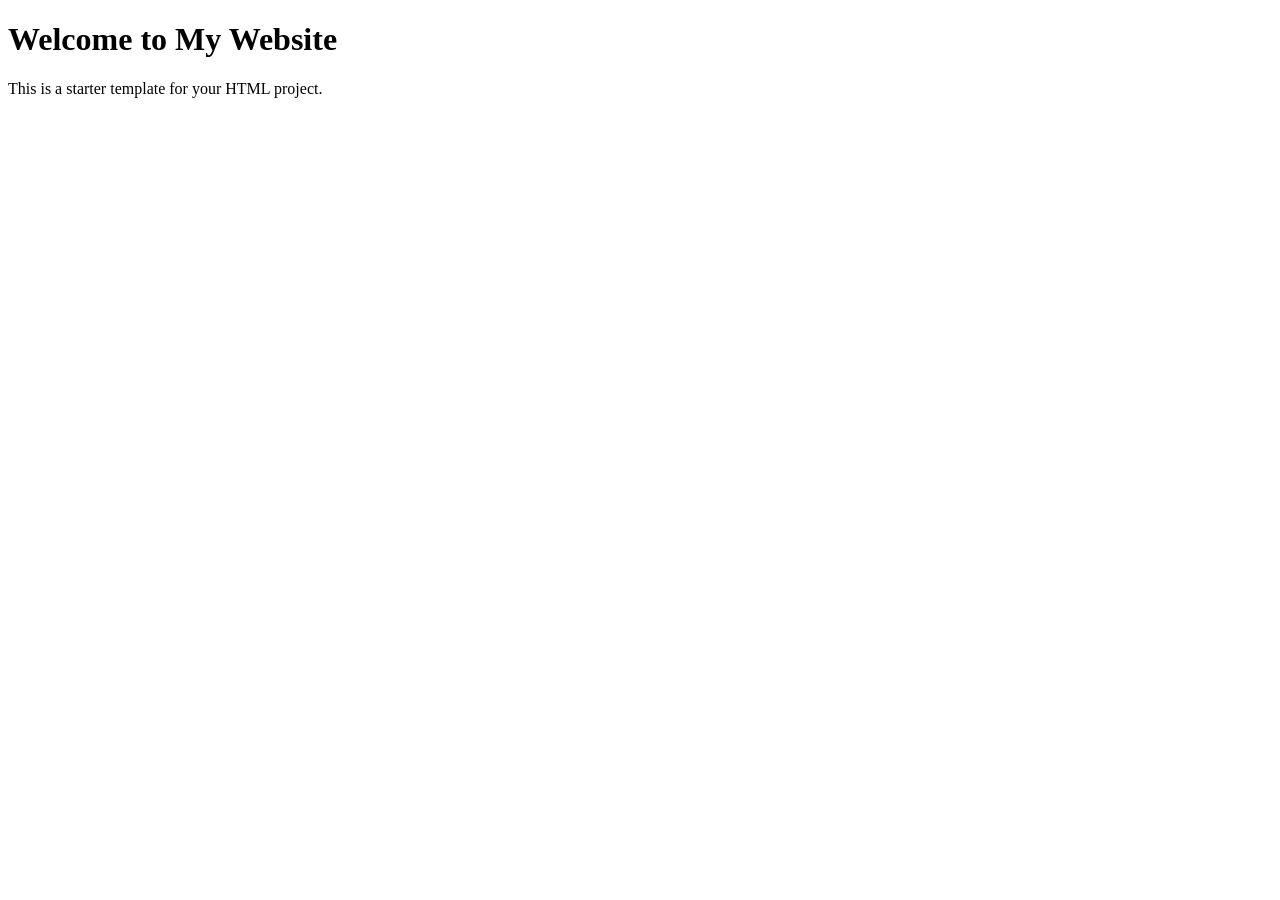
==== main.html @ 1f10acaf "Add files via upload" ====
<!DOCTYPE html>
<html lang="en">
<head>
    <meta charset="UTF-8">
    <meta name="viewport" content="width=device-width, initial-scale=1.0">
    <title>My First Webpage</title>
    <!-- Link your external CSS file here -->
    <link rel="stylesheet" href="style.css">
</head>
<body>

    <h1>Welcome to My Website</h1>
    <p>This is a starter template for your HTML project.</p>

    <!-- Link your external JavaScript file here -->
    <script src="script.js"></script>
</body>
</html>
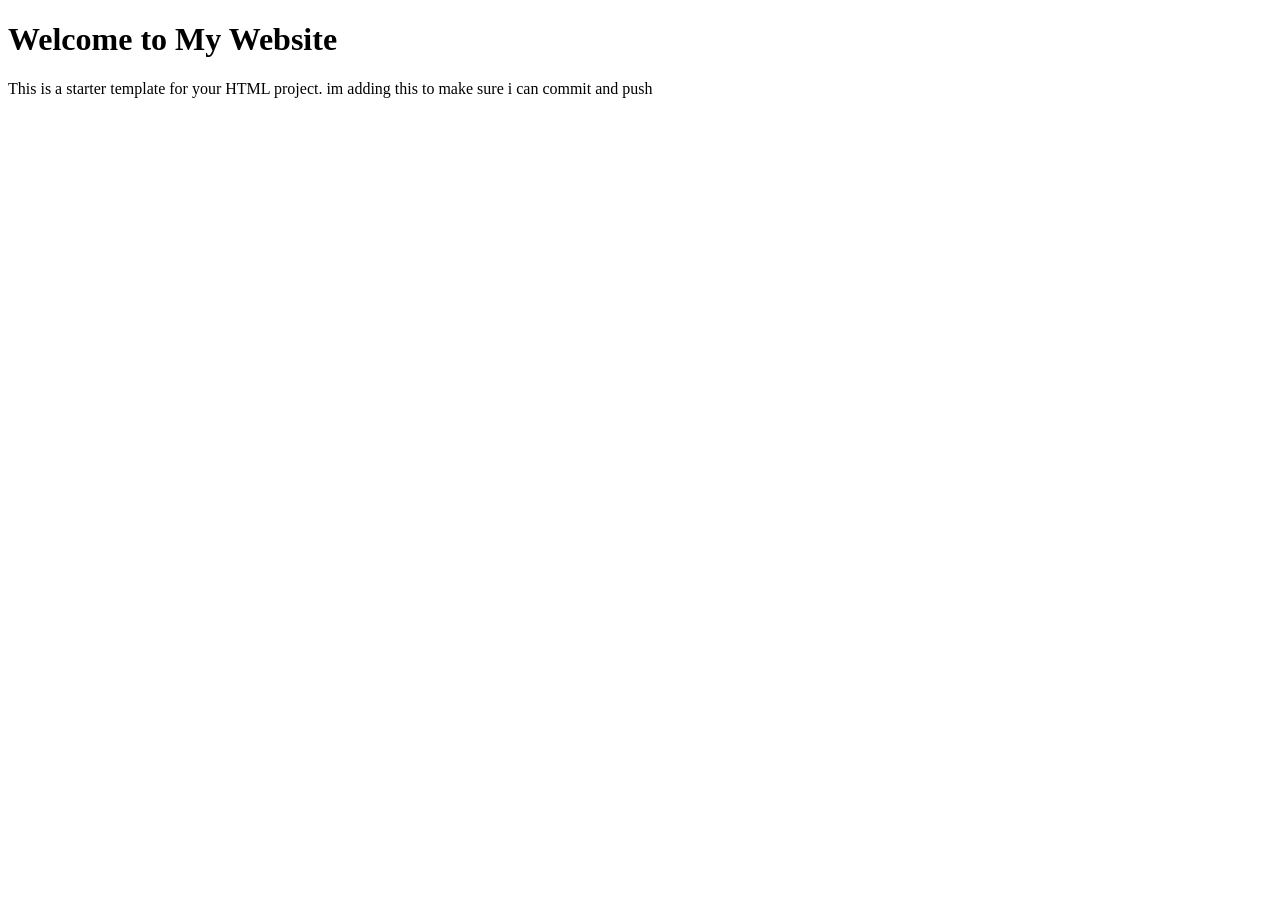
==== commit 1337112f: "Update main.html making sure i can commit and push" ====
--- a/main.html
+++ b/main.html
@@ -10,7 +10,7 @@
 <body>
 
     <h1>Welcome to My Website</h1>
-    <p>This is a starter template for your HTML project.</p>
+    <p>This is a starter template for your HTML project. im adding this to make sure i can commit and push</p>
 
     <!-- Link your external JavaScript file here -->
     <script src="script.js"></script>
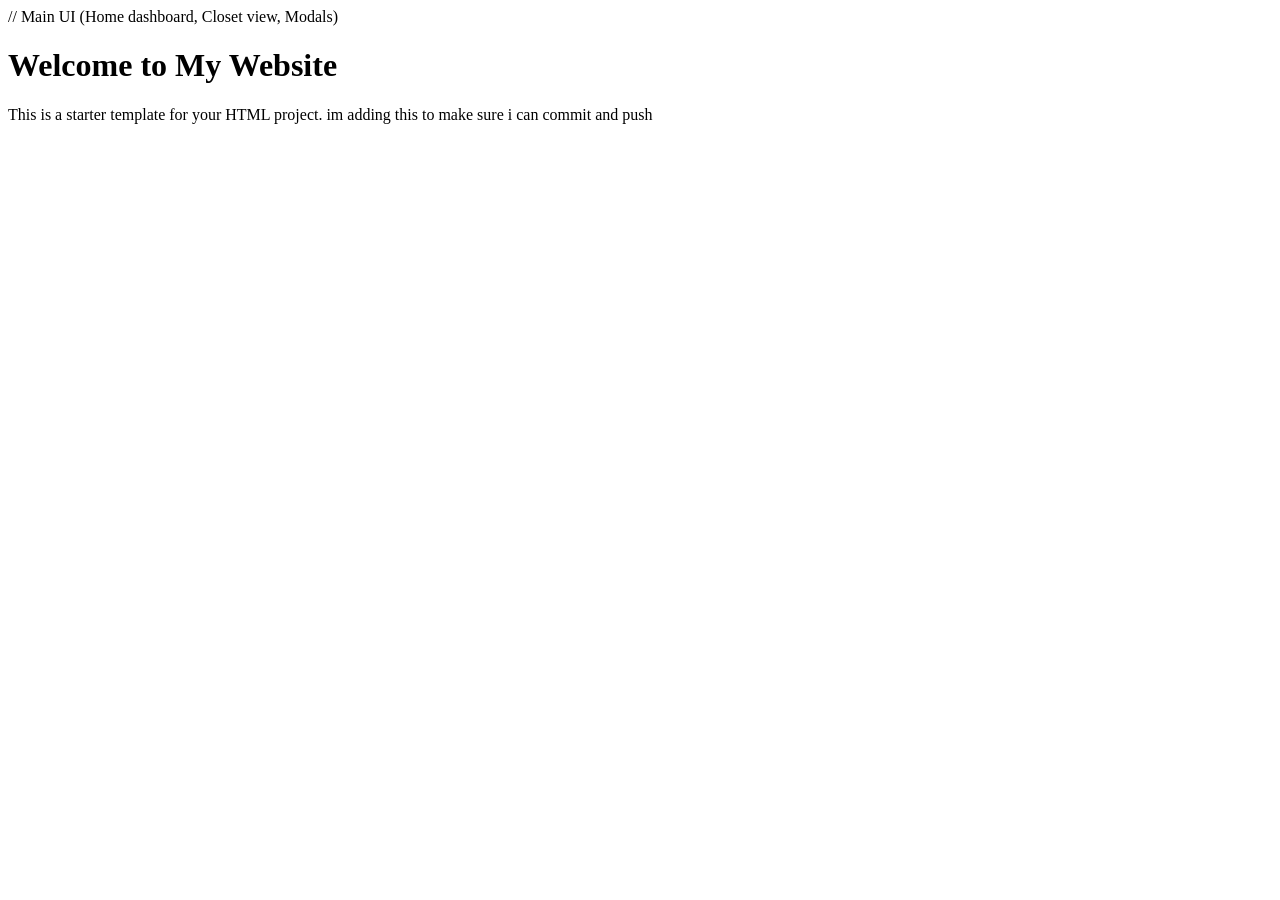
==== commit 4c4e419f: "added other files" ====
--- a/main.html
+++ b/main.html
@@ -1,3 +1,4 @@
+// Main UI (Home dashboard, Closet view, Modals)
 <!DOCTYPE html>
 <html lang="en">
 <head>
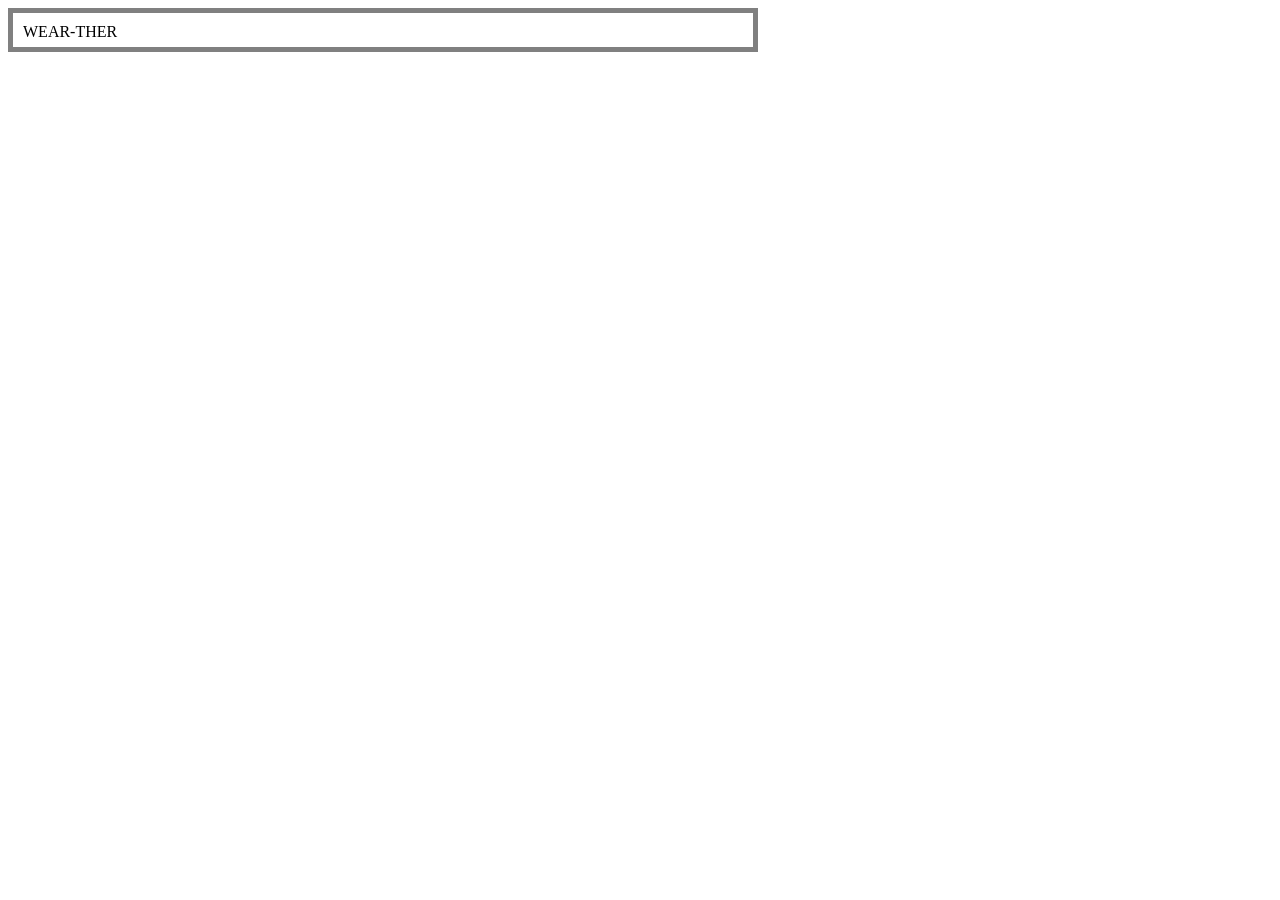
==== commit 0df9a47e: "." ====
--- a/main.html
+++ b/main.html
@@ -1,4 +1,4 @@
-// Main UI (Home dashboard, Closet view, Modals)
+<!--Main UI (Home dashboard, Closet view, Modals)-->
 <!DOCTYPE html>
 <html lang="en">
 <head>
@@ -9,11 +9,25 @@
     <link rel="stylesheet" href="style.css">
 </head>
 <body>
-
-    <h1>Welcome to My Website</h1>
-    <p>This is a starter template for your HTML project. im adding this to make sure i can commit and push</p>
-
     <!-- Link your external JavaScript file here -->
     <script src="script.js"></script>
+
+<!DOCTYPE html>
+<html>
+<head>
+<style>
+div {
+  width: 720px;
+  height: 14px;
+  padding: 10px;
+  border: 5px solid gray;
+  margin: 0;
+}
+</style>
+</head>
+<body>
+
+<div>WEAR-THER</div>
+
 </body>
 </html>
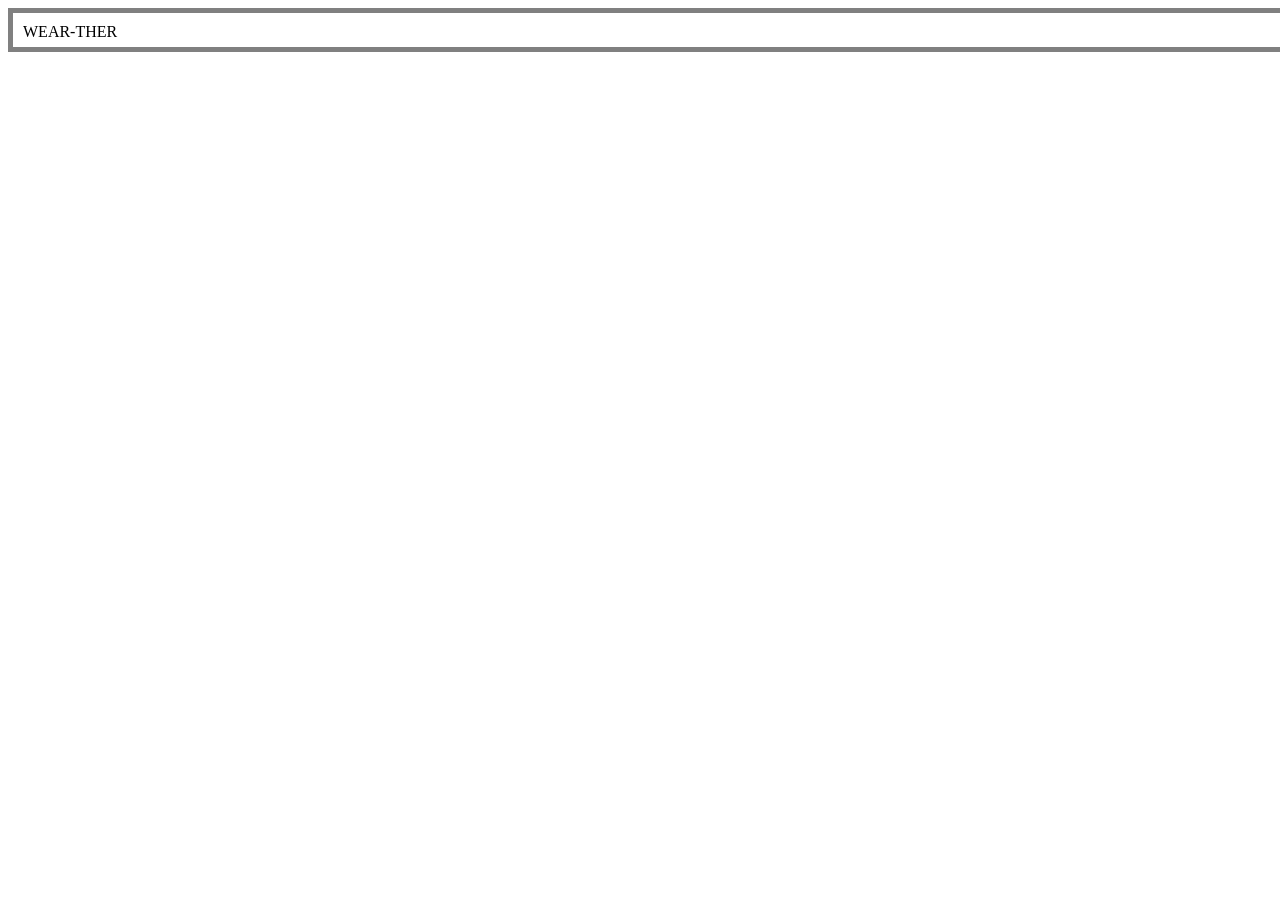
==== commit 1d4daf01: ".." ====
--- a/main.html
+++ b/main.html
@@ -17,11 +17,12 @@
 <head>
 <style>
 div {
-  width: 720px;
+  width: 1490px;
   height: 14px;
   padding: 10px;
   border: 5px solid gray;
   margin: 0;
+  border-color: light blue;
 }
 </style>
 </head>
